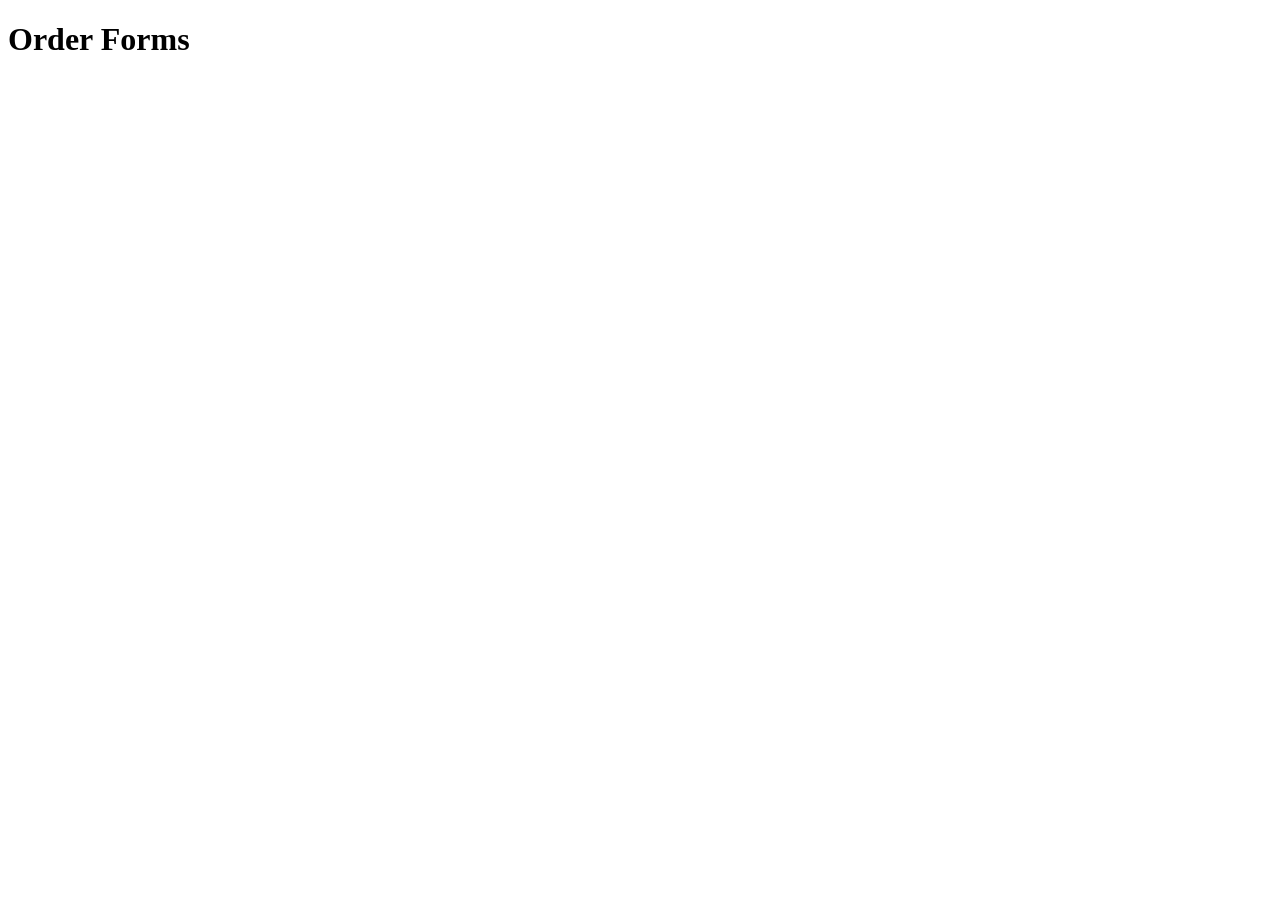
==== index.html @ eee53b90 "add of the html page for the forms , including teh images reference" ====
<!DOCTYPE html>
<html lang="en">
<head>
    <meta charset="UTF-8">
    <meta name="viewport" content="width=device-width, initial-scale=1.0">
    <title>Order Forms</title>
</head>
<body>
    <h1>Order Forms</h1>
</body>
</html>
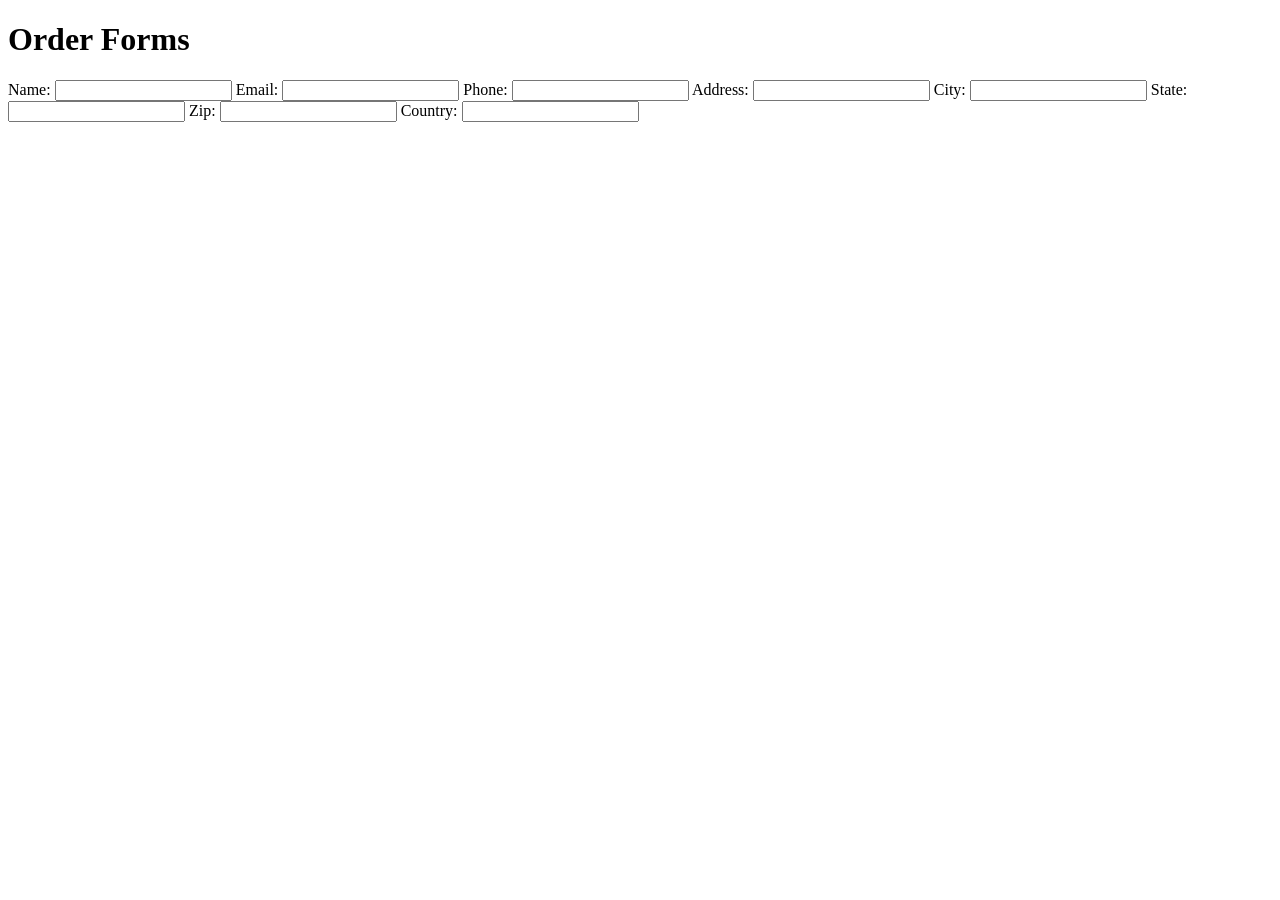
==== commit dd8efc9b: "add html code to the forms" ====
--- a/index.html
+++ b/index.html
@@ -7,5 +7,23 @@
 </head>
 <body>
     <h1>Order Forms</h1>
+    <form action="submit_order.php" method="post">
+        <label for="name">Name:</label>
+        <input type="text" id="name" name="name">
+        <label for="email">Email:</label>
+        <input type="email" id="email" name="email">
+        <label for="phone">Phone:</label>
+        <input type="tel" id="phone" name="phone">
+        <label for="address">Address:</label>
+        <input type="text" id="address" name="address">
+        <label for="city">City:</label>
+        <input type="text" id="city" name="city">
+        <label for="state">State:</label>
+        <input type="text" id="state" name="state">
+        <label for="zip">Zip:</label>
+        <input type="text" id="zip" name="zip">
+        <label for="country">Country:</label>
+        <input type="text" id="country" name="country">
+    </form>
 </body>
 </html>
